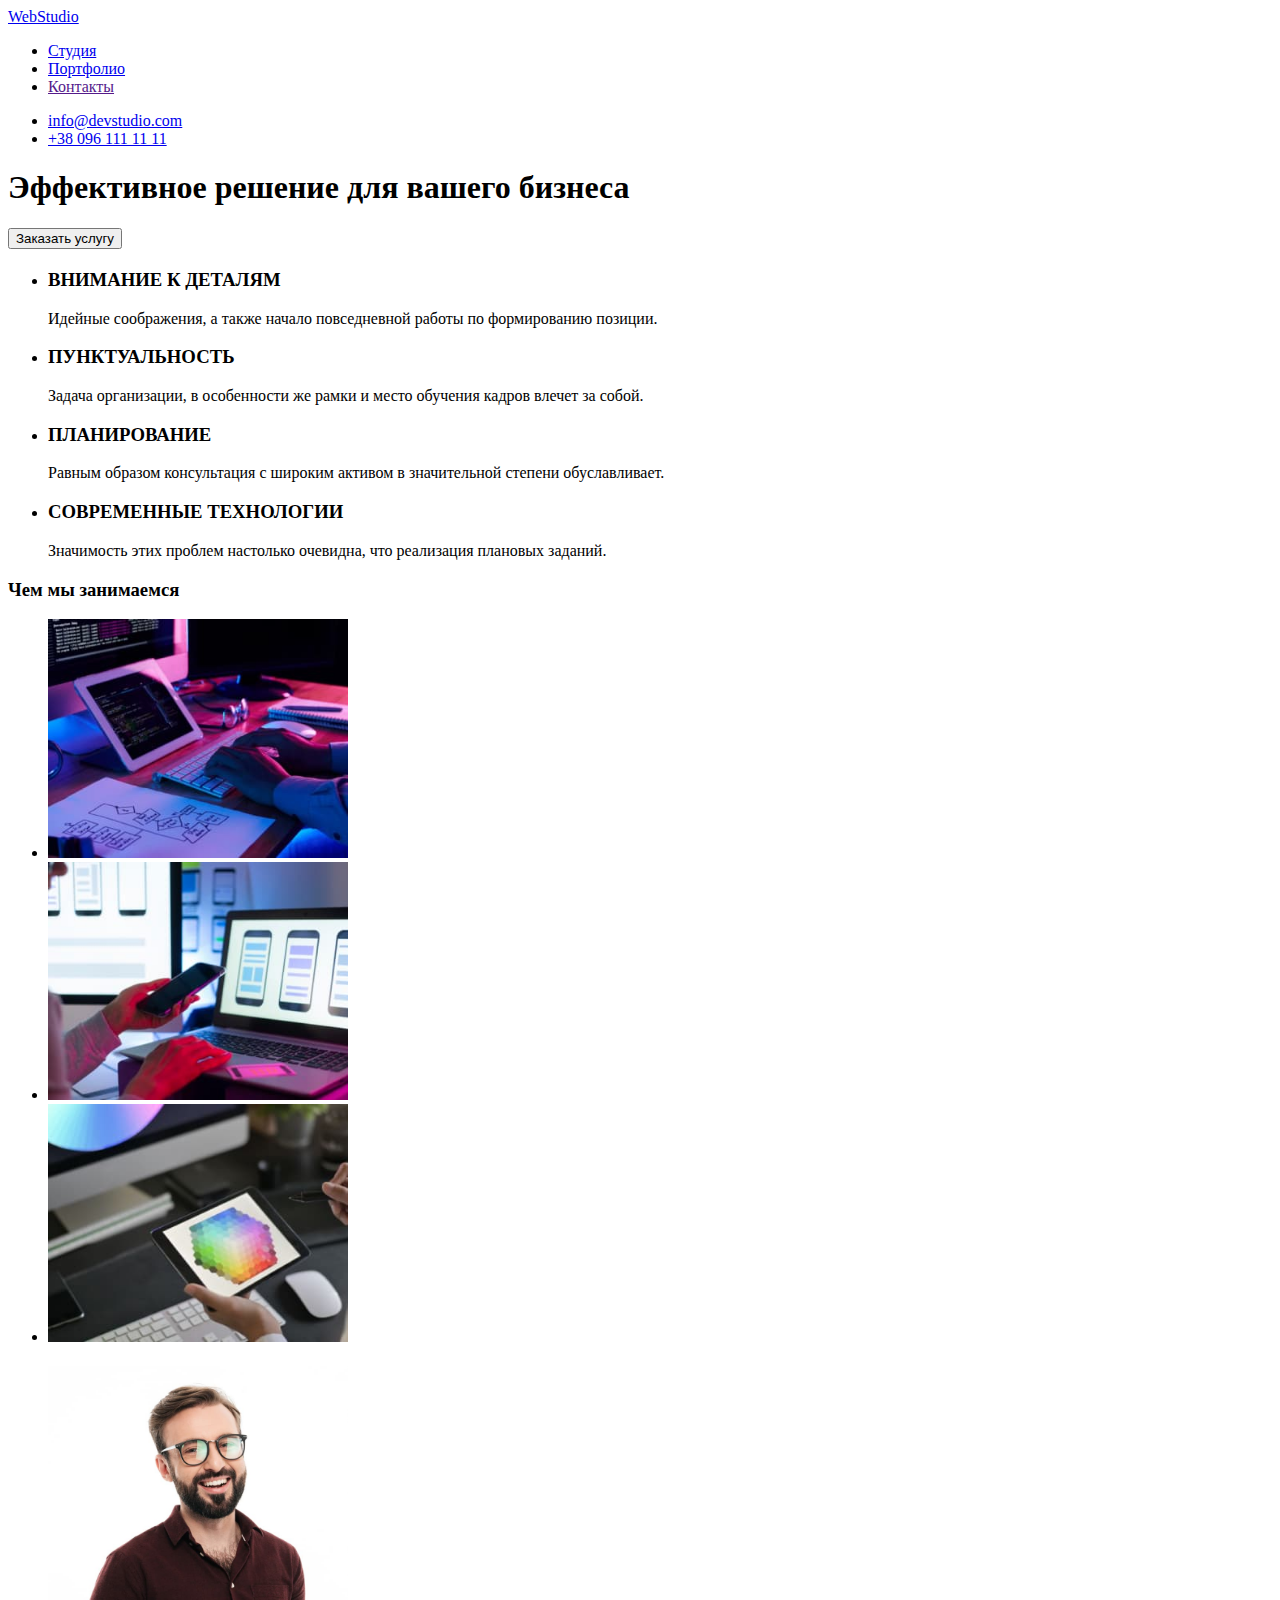
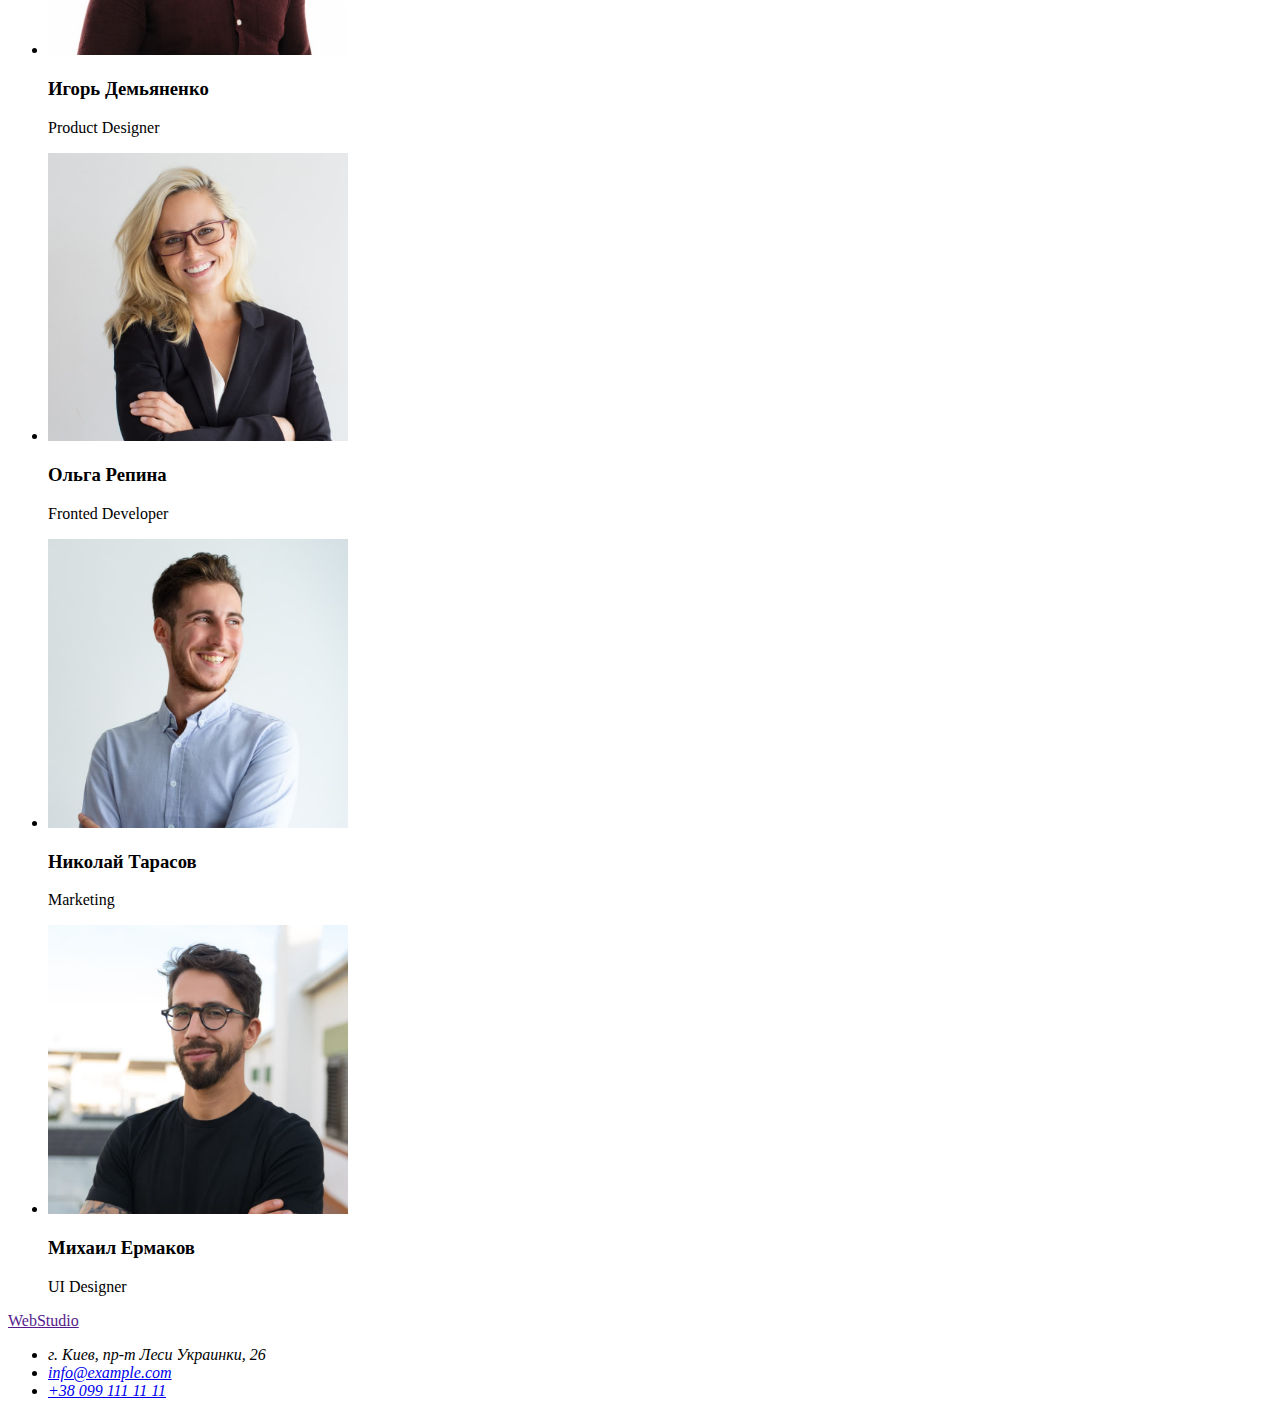
==== index.html @ cc869b02 "скелет портфолио" ====
<!DOCTYPE html>
<html lang="ru">
<head>
    <meta charset="UTF-8">
    <meta http-equiv="X-UA-Compatible" content="IE=edge">
    <meta name="viewport" content="width=device-width, initial-scale=1.0">
    <link rel="preconnect" href="https://fonts.gstatic.com">
    <link href="css/styles.css" type="text/css" rel="stylesheet">
    <link href="https://fonts.googleapis.com/css2?family=Raleway:wght@700&family=Roboto:wght@400;500;700;900&display=swap"
        rel="stylesheet">
    <title>Web Studio</title>
</head>
<body>
    <header>
        <a href="./index.html">WebStudio</a>
        <nav>
        <ul>
            
            <li><a href="/index.html">Студия</a></li>
            <li><a href="./portfolio.html">Портфолио</a></li>
            <li><a href="">Контакты</a></li>
            </ul>
            </nav>
            <ul>
                <li><a href="mailto:info@devstudio.com">info@devstudio.com</a></li>
                <li><a href="tel:+380961111111">+38 096 111 11 11</a></li>
            </ul>
    </header>
    <main>
        
    <section>
        <h1>Эффективное решение для вашего бизнеса</h1>
        <button type="button">Заказать услугу</button>
        
    </section>
   
   
    <section><h2></h2>
        <ul>
  <li><h3>ВНИМАНИЕ К ДЕТАЛЯМ</h3><p>Идейные соображения, а также начало повседневной работы по формированию позиции.</p></li>
     
  <li><h3>ПУНКТУАЛЬНОСТЬ</h3><p>Задача организации, в особенности же рамки и место обучения кадров влечет за собой.</p></li>
    
  <li><h3>ПЛАНИРОВАНИЕ</h3><p>Равным образом консультация с широким активом в значительной степени обуславливает.</p></li>  
  
  <li><h3>СОВРЕМЕННЫЕ ТЕХНОЛОГИИ</h3><p>Значимость этих проблем настолько очевидна, что реализация плановых заданий.</p></li>
  
    </ul>
    </section>
  

    <section>

        <h3>Чем мы занимаемся</h3>
        <ul>
        <li><img src="./images/img(7).jpg" alt="IOS приложения" width="300"/></li>
        <li><img src="./images/img(1)(1).jpg" alt="Android приложения" width="300"/></li>
        <li><img src="./images/img(2)(1).jpg" alt="Windows приложения" width="300"/></li>
        </ul>
    </section>
    <section><h2></h2>
        <ul>
       <li><img src="./images/img(3)(1).jpg" alt="Product Designer" width="300" /><h3>Игорь Демьяненко</h3><p>Product Designer</p></li>
       
       <li><img src="./images/img(4)(1).jpg" alt="Fronted Developer" width="300" /><h3>Ольга Репина</h3><p>Fronted Developer</p></li>
    
       <li><img src="./images/img(5)(1).jpg" alt="Marketing" width="300"/><h3>Николай Тарасов</h3><p>Marketing</p></li>
       
       <li><img src="./images/img(6)(1).jpg" alt="UI Designer" width="300"/><h3>Михаил Ермаков</h3><p>UI Designer</p></li>
       
       
    </ul>
    </section>

    </main>
    <footer>

    
    <a href="">WebStudio</a>
    <address>
        <ul>
        
        <li>г. Киев, пр-т Леси Украинки, 26</li>
        <li><a href="mailto:info@example.com">info@example.com</a></li>
        <li><a href="tel:+380991111111">+38 099 111 11 11</a></li>
        </ul>

        
    </address>
    </footer>



</body>
</html>
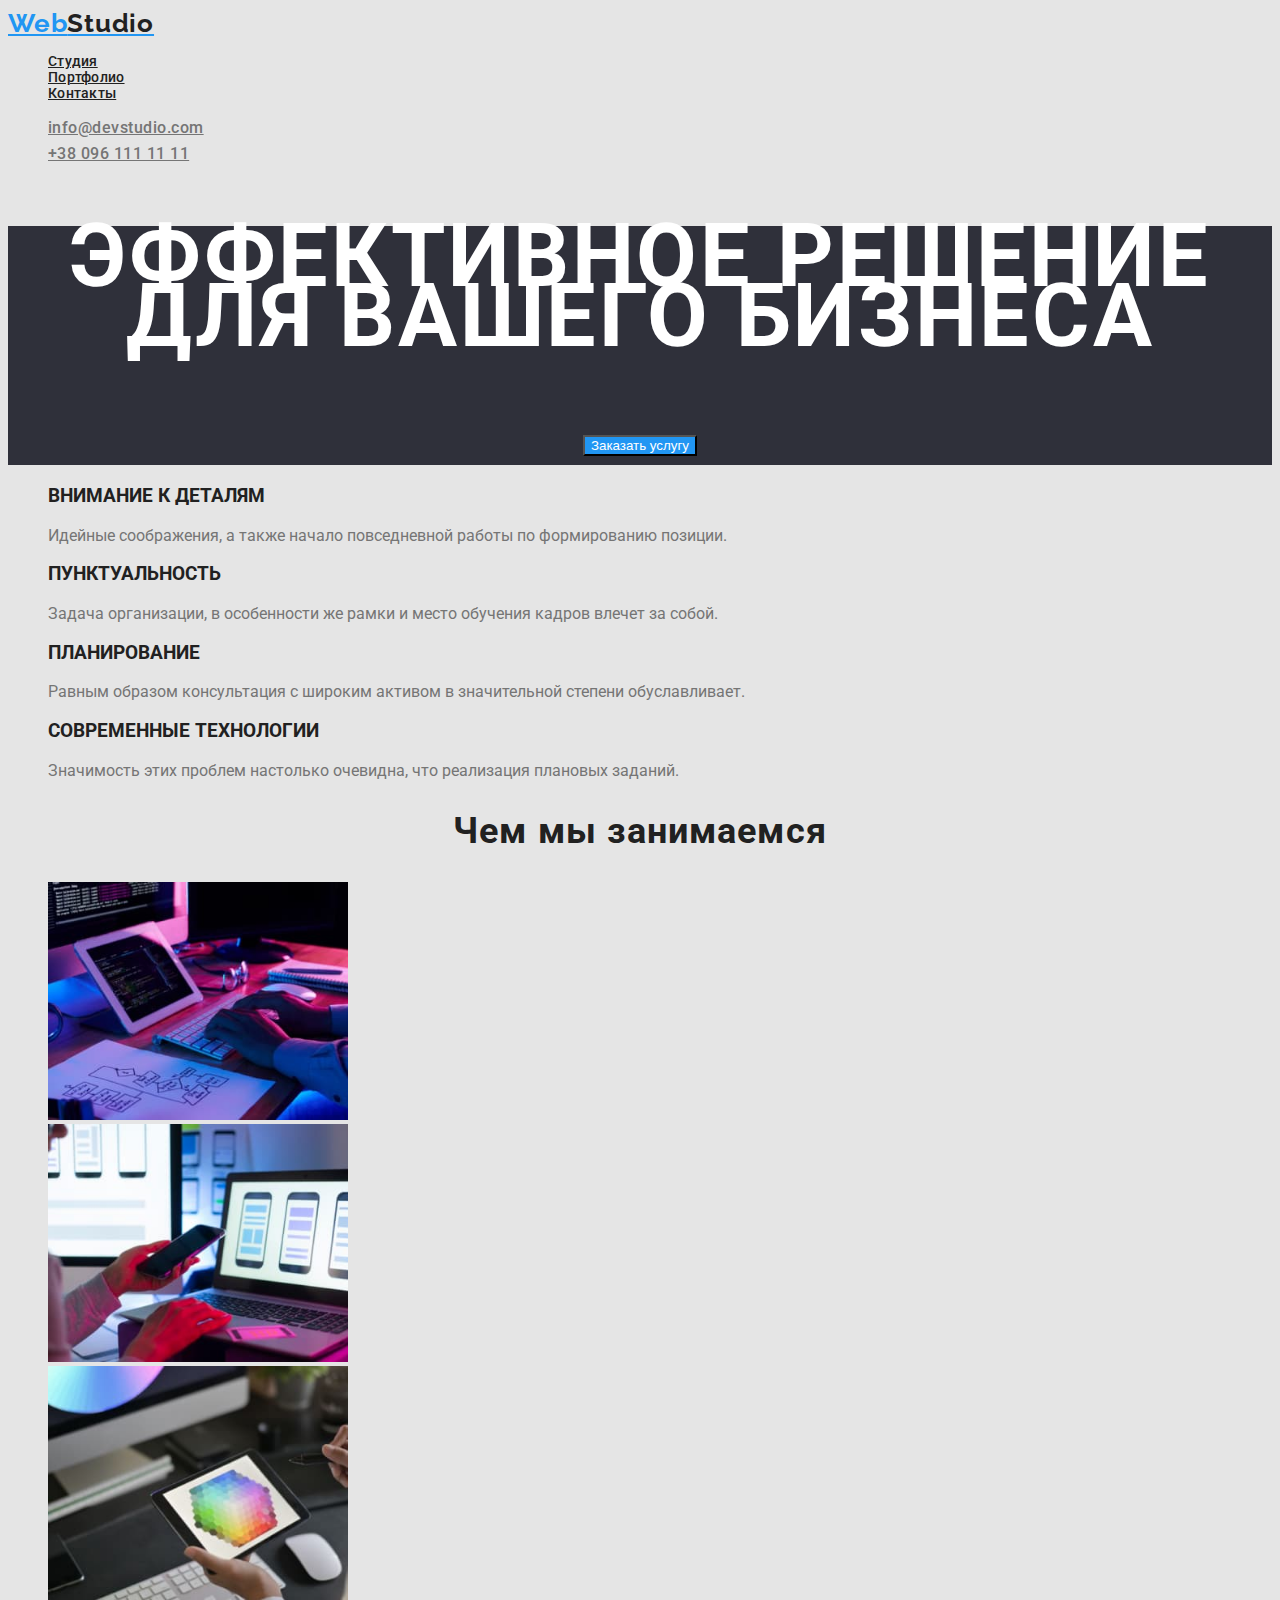
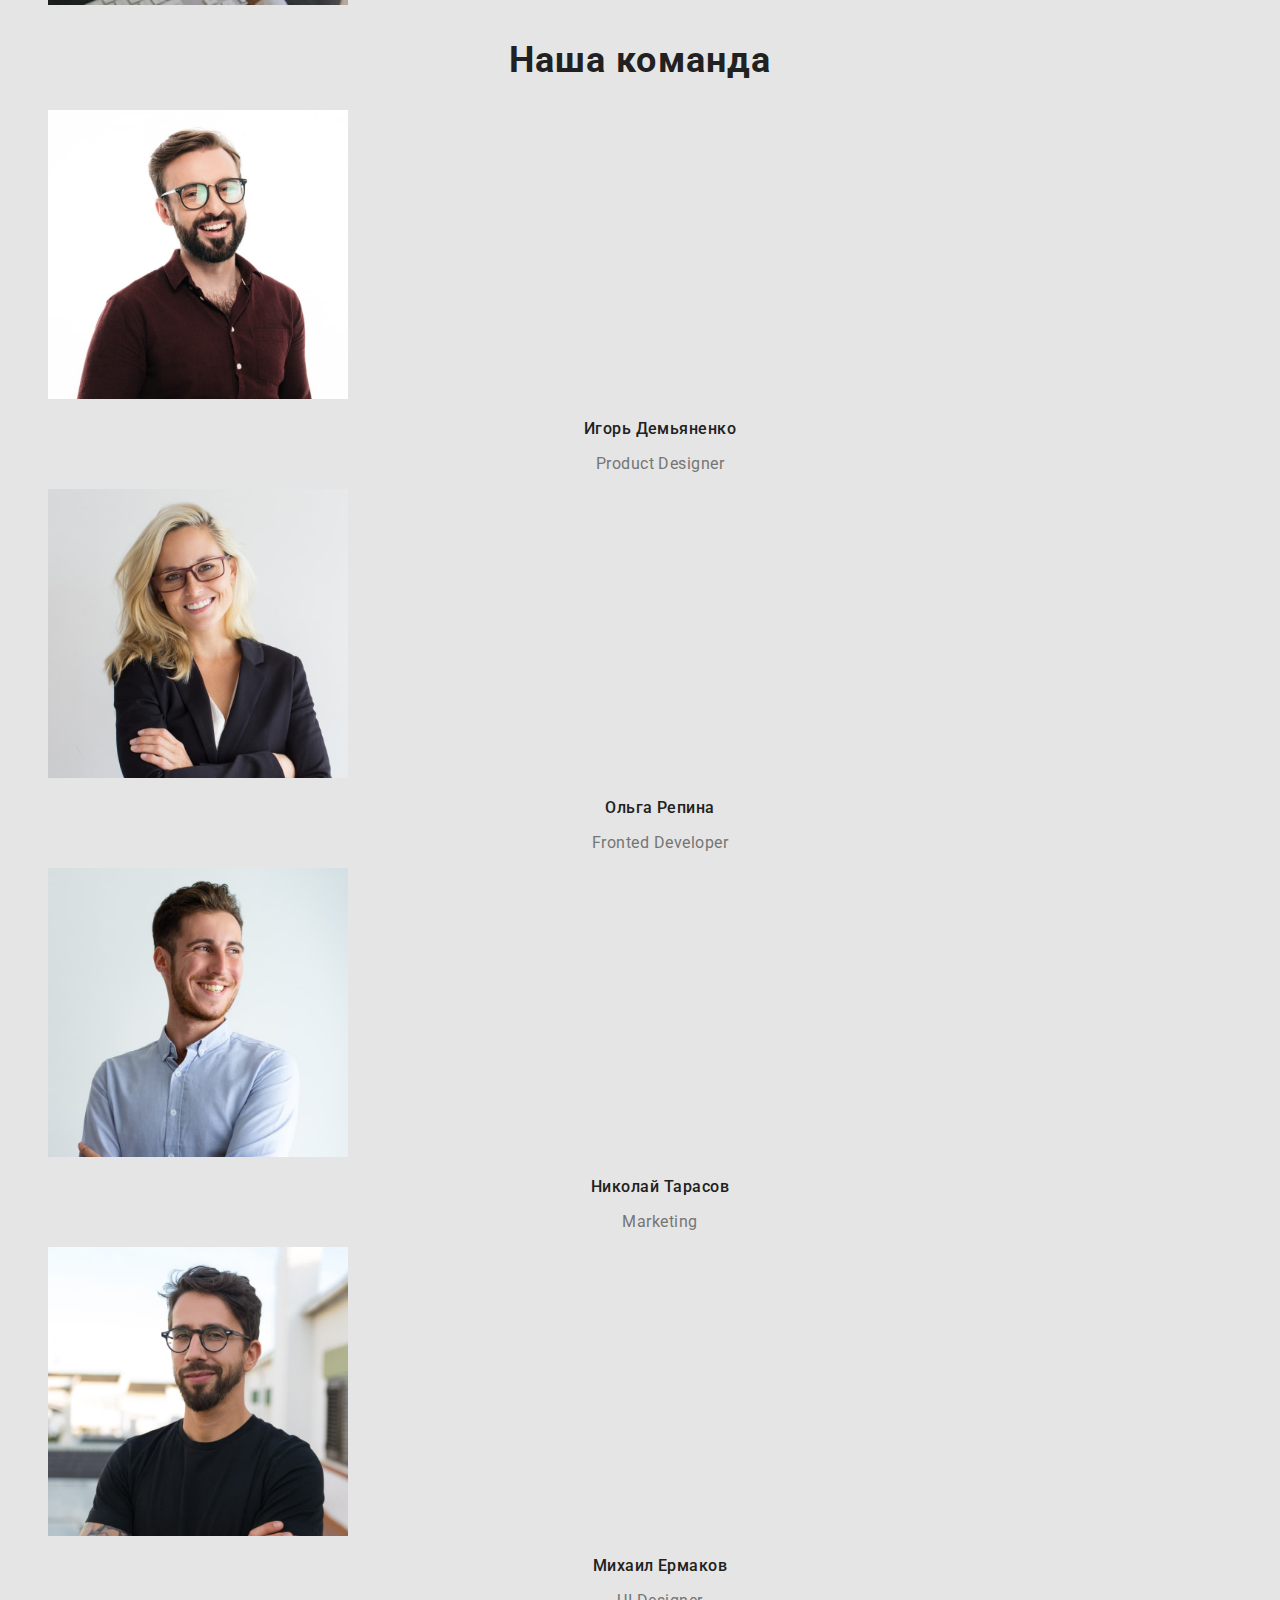
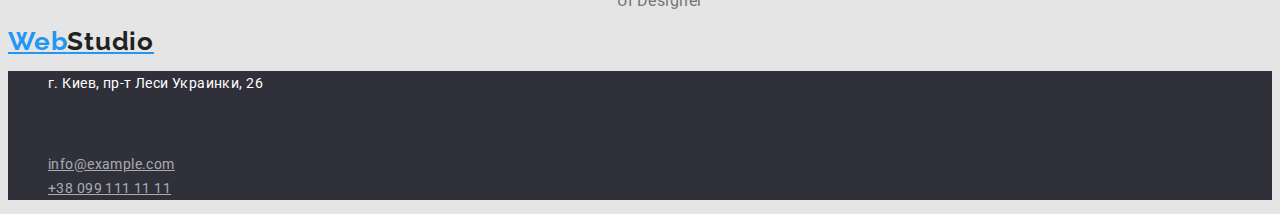
==== commit b232d2a8: "Оформление css" ====
--- a/index.html
+++ b/index.html
@@ -4,39 +4,40 @@
     <meta charset="UTF-8">
     <meta http-equiv="X-UA-Compatible" content="IE=edge">
     <meta name="viewport" content="width=device-width, initial-scale=1.0">
+    
+    <title>Web Studio</title>
     <link rel="preconnect" href="https://fonts.gstatic.com">
     <link href="css/styles.css" type="text/css" rel="stylesheet">
     <link href="https://fonts.googleapis.com/css2?family=Raleway:wght@700&family=Roboto:wght@400;500;700;900&display=swap"
         rel="stylesheet">
-    <title>Web Studio</title>
 </head>
 <body>
-    <header>
-        <a href="./index.html">WebStudio</a>
+    <header class="page-header">
+        <a class="logo" href="./index.html">Web<span class="studio-black">Studio</span></a>
         <nav>
-        <ul>
+        <ul class="site-nav list">
             
-            <li><a href="/index.html">Студия</a></li>
-            <li><a href="./portfolio.html">Портфолио</a></li>
-            <li><a href="">Контакты</a></li>
+            <li><a class="link" href="/index.html">Студия</a></li>
+            <li><a class="link" href="./portfolio.html">Портфолио</a></li>
+            <li><a class="link" href="">Контакты</a></li>
             </ul>
             </nav>
-            <ul>
-                <li><a href="mailto:info@devstudio.com">info@devstudio.com</a></li>
-                <li><a href="tel:+380961111111">+38 096 111 11 11</a></li>
+            <ul class="auth-nav list">
+                <li><a class="link" href="mailto:info@devstudio.com">info@devstudio.com</a></li>
+                <li><a class="link" href="tel:+380961111111">+38 096 111 11 11</a></li>
             </ul>
     </header>
     <main>
         
-    <section>
-        <h1>Эффективное решение для вашего бизнеса</h1>
-        <button type="button">Заказать услугу</button>
+    <section class="page-hero">
+        <h1 class="hero-title">Эффективное решение для вашего бизнеса</h1>
+        <button  class="style-button" type="button">Заказать услугу</button>
         
     </section>
    
    
-    <section><h2></h2>
-        <ul>
+    <section class="section"><h2></h2>
+        <ul class="feautures-list list">
   <li><h3>ВНИМАНИЕ К ДЕТАЛЯМ</h3><p>Идейные соображения, а также начало повседневной работы по формированию позиции.</p></li>
      
   <li><h3>ПУНКТУАЛЬНОСТЬ</h3><p>Задача организации, в особенности же рамки и место обучения кадров влечет за собой.</p></li>
@@ -49,24 +50,24 @@
     </section>
   
 
-    <section>
+    <section class="section">
 
-        <h3>Чем мы занимаемся</h3>
-        <ul>
+        <h2 class="doing-work">Чем мы занимаемся</h2>
+        <ul class="works list">
         <li><img src="./images/img(7).jpg" alt="IOS приложения" width="300"/></li>
         <li><img src="./images/img(1)(1).jpg" alt="Android приложения" width="300"/></li>
         <li><img src="./images/img(2)(1).jpg" alt="Windows приложения" width="300"/></li>
         </ul>
     </section>
-    <section><h2></h2>
-        <ul>
-       <li><img src="./images/img(3)(1).jpg" alt="Product Designer" width="300" /><h3>Игорь Демьяненко</h3><p>Product Designer</p></li>
+    <section class="section"><h2 class="doing-work">Наша команда</h2>
+        <ul class="features list">
+       <li><img src="./images/img(3)(1).jpg" alt="Product Designer" width="300" /><h3 class="works-names">Игорь Демьяненко</h3><p>Product Designer</p></li>
        
-       <li><img src="./images/img(4)(1).jpg" alt="Fronted Developer" width="300" /><h3>Ольга Репина</h3><p>Fronted Developer</p></li>
+       <li><img src="./images/img(4)(1).jpg" alt="Fronted Developer" width="300" /><h3 class="works-names">Ольга Репина</h3><p>Fronted Developer</p></li>
     
-       <li><img src="./images/img(5)(1).jpg" alt="Marketing" width="300"/><h3>Николай Тарасов</h3><p>Marketing</p></li>
+       <li><img src="./images/img(5)(1).jpg" alt="Marketing" width="300"/><h3 class="works-names">Николай Тарасов</h3><p>Marketing</p></li>
        
-       <li><img src="./images/img(6)(1).jpg" alt="UI Designer" width="300"/><h3>Михаил Ермаков</h3><p>UI Designer</p></li>
+       <li><img src="./images/img(6)(1).jpg" alt="UI Designer" width="300"/><h3 class="works-names">Михаил Ермаков</h3><p>UI Designer</p></li>
        
        
     </ul>
@@ -76,13 +77,13 @@
     <footer>
 
     
-    <a href="">WebStudio</a>
-    <address>
-        <ul>
+    <a href="./index.html" class="logo">Web<span class="studio-black">Studio</span></a>
+    <address class="address">
+        <ul class="footer-list list">
         
-        <li>г. Киев, пр-т Леси Украинки, 26</li>
-        <li><a href="mailto:info@example.com">info@example.com</a></li>
-        <li><a href="tel:+380991111111">+38 099 111 11 11</a></li>
+        <li class="street-house">г. Киев, пр-т Леси Украинки, 26</li>
+        <li ><a class="email-address" href="mailto:info@example.com">info@example.com</a></li>
+        <li ><a class="tel-address" href="tel:+380991111111">+38 099 111 11 11</a></li>
         </ul>
 
         
--- a/css/styles.css
+++ b/css/styles.css
@@ -0,0 +1,252 @@
+:root {
+  --primery-color:#212121;
+  --title-color:#757575;
+  --accent-color:#2196F3;
+}
+body {
+  font-family: -apple-system, BlinkMacSystemFont, "Segoe UI", Roboto, Oxygen,
+    Ubuntu, Cantarell, "Open Sans", "Helvetica Neue", sans-serif;
+  color: var(--primery-color);
+  background: #e5e5e5;
+  /* вторчный цвет, доп. текст  #757575*/
+}
+.list {
+  list-style: none;
+}
+/* top header */
+
+.logo {
+
+font-family: Raleway;
+font-style: normal;
+font-weight: bold;
+font-size: 26px;
+line-height: 31px;
+
+letter-spacing: 0.03em;
+color: var(--accent-color); 
+}
+.studio-black {
+  color:var(--primery-color);
+}
+/* front header */
+.page-header {
+  font-family: Roboto;
+font-style: normal;
+font-weight: 500;
+font-size: 14px;
+line-height: 16px;
+letter-spacing: 0.02em;
+  }
+
+.page-hero {
+    background: #2f303a;
+    color: #ffffff;
+    font-family: Roboto;
+    font-style: normal;
+    font-weight: 900;
+    font-size: 44px;
+    line-height: 60px;
+    text-align: center;
+    letter-spacing: 0.06em;
+    text-transform: uppercase;
+  }
+  .page-hero.syle-button {
+    font-family: Roboto;
+font-style: normal;
+font-weight: bold;
+font-size: 16px;
+line-height: 30px;
+
+/* identical to box height, or 187% */
+display: flex;
+align-items: center;
+text-align: center;
+letter-spacing: 0.06em;
+  }
+/* body */
+/* optimization details work */
+.feautures-list > h3 {
+  font-family: Roboto;
+font-style: normal;
+font-weight: bold;
+font-size: 14px;
+line-height: 16px;
+letter-spacing: 0.03em;
+text-transform: uppercase;
+}
+
+.features-list p {
+  color: var(--title-color);
+  font-family: Roboto;
+font-style: normal;
+font-weight: normal;
+font-size: 14px;
+line-height: 24px;
+letter-spacing: 0.03em;
+}
+
+.doing-work {
+  font-family: Roboto;
+font-style: normal;
+font-weight: bold;
+font-size: 36px;
+line-height: 42px;
+text-align: center;
+letter-spacing: 0.03em;
+}
+.works-names {
+  font-family: Roboto;
+font-style: normal;
+font-weight: 500;
+font-size: 16px;
+line-height: 19px;
+text-align: center;
+letter-spacing: 0.03em
+}
+.features p {
+font-family: Roboto;
+font-style: normal;
+font-weight: normal;
+font-size: 16px;
+line-height: 19px;
+text-align: center;
+letter-spacing: 0.03em;
+color: #757575;
+}
+  
+
+   .site-nav .link {
+      font-family: Roboto;
+font-style: normal;
+font-weight: 500;
+font-size: 14px;
+line-height: 16px;
+letter-spacing: 0.02em;
+color: var(--primery-color);
+} 
+
+.site-nav .link:hover,
+.site-nav .link:focus,
+.auth-nav .link:hover,
+.auth-nav .link:focus {
+   color:var(--accent-color);
+}
+.auth-nav .link {
+  color: var(--title-color);
+}.feautures-list p {
+  color: var(--title-color);
+}
+}
+  
+
+  /* colors section */
+  .section {
+    color: var(--primery-color);
+  }
+  .section-button.link {
+    color: var(--primery-color);
+  }
+  .section-button.link:hover,
+  .section-button.link:focus {
+    color: var(--accent-color);
+  }
+.section-button button:active {
+  color: white;
+}
+.section-button p {
+  color:var(--title-color);
+}
+/* footer */
+.address {
+  background: #2F303A;
+ font-family: Roboto;
+font-style: normal;
+font-weight: normal;
+font-size: 14px;
+line-height: 24px;
+letter-spacing: 0.03em;
+
+}
+ 
+.email-address {
+ font-family: Roboto;
+font-style: normal;
+font-weight: normal;
+font-size: 14px;
+line-height: 24px;
+letter-spacing: 0.03em;
+color: rgba(255, 255, 255, 0.6);
+}
+
+.tel-address {
+font-family: Roboto;
+font-style: normal;
+font-weight: normal;
+font-size: 14px;
+line-height: 24px;
+letter-spacing: 0.03em;
+color: rgba(255, 255, 255, 0.6);
+}
+
+
+
+.street-house {
+   width: 231px;
+  height: 81px;
+  left: 215px;
+  top: 1739px;
+  color:#ffffff;
+}
+
+/* button */
+ section > button {
+    cursor: pointer;
+  }
+  .style-button {
+    color: white;
+    background: var(--accent-color);
+  }
+
+/* sectioin porfolio */
+
+.section-button{
+  font-family: Roboto;
+font-style: normal;
+font-weight: 500;
+font-size: 16px;
+line-height: 26px;
+text-align: center;
+letter-spacing: 0.03em;
+
+color: #212121;
+}
+ .link {
+  font-family: Roboto;
+font-style: normal;
+font-weight: 500;
+font-size: 16px;
+line-height: 26px;
+text-align: center;
+letter-spacing: 0.03em;
+}
+
+.project-works h3 {
+  font-family: Roboto;
+font-style: normal;
+font-weight: bold;
+font-size: 18px;
+line-height: 36px;
+letter-spacing: 0.06em;
+}
+ 
+.project-works p {
+  font-family: Roboto;
+font-style: normal;
+font-weight: normal;
+font-size: 16px;
+line-height: 30px;
+letter-spacing: 0.03em;
+}
+
+ 
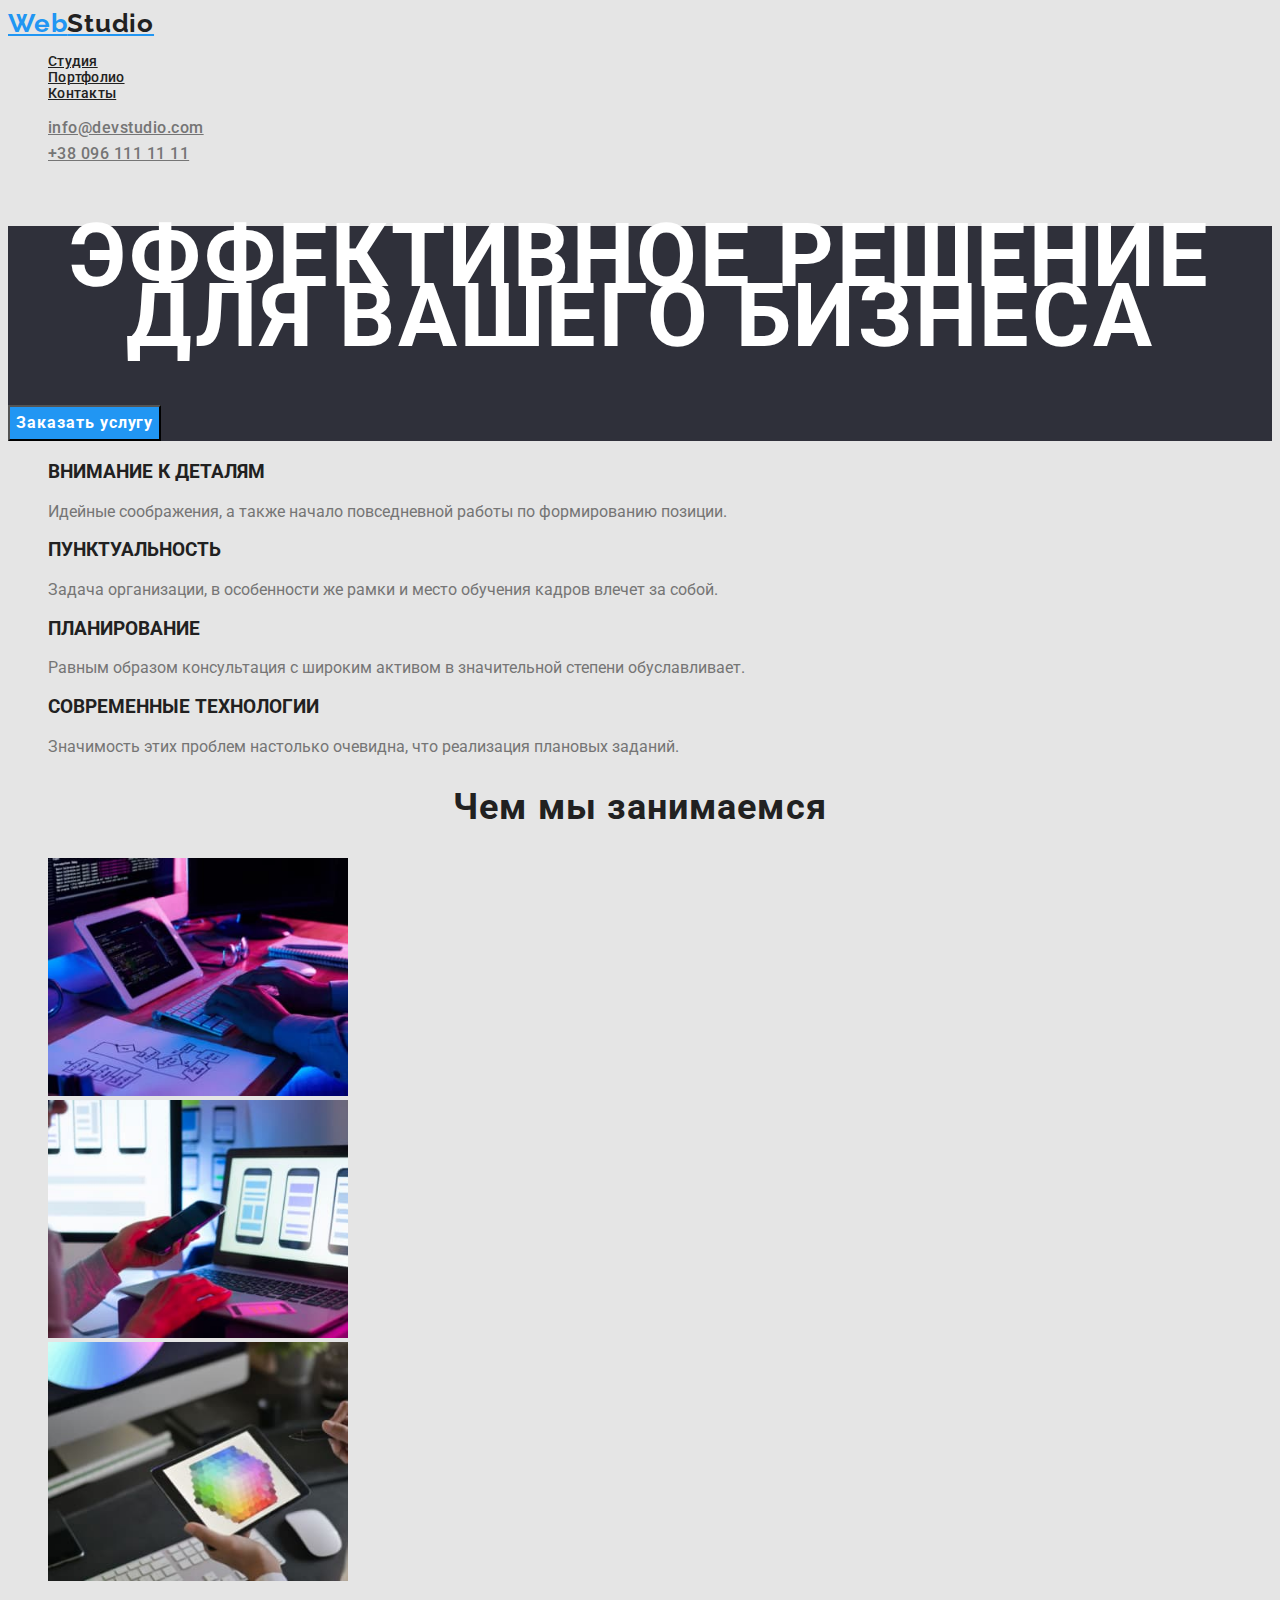
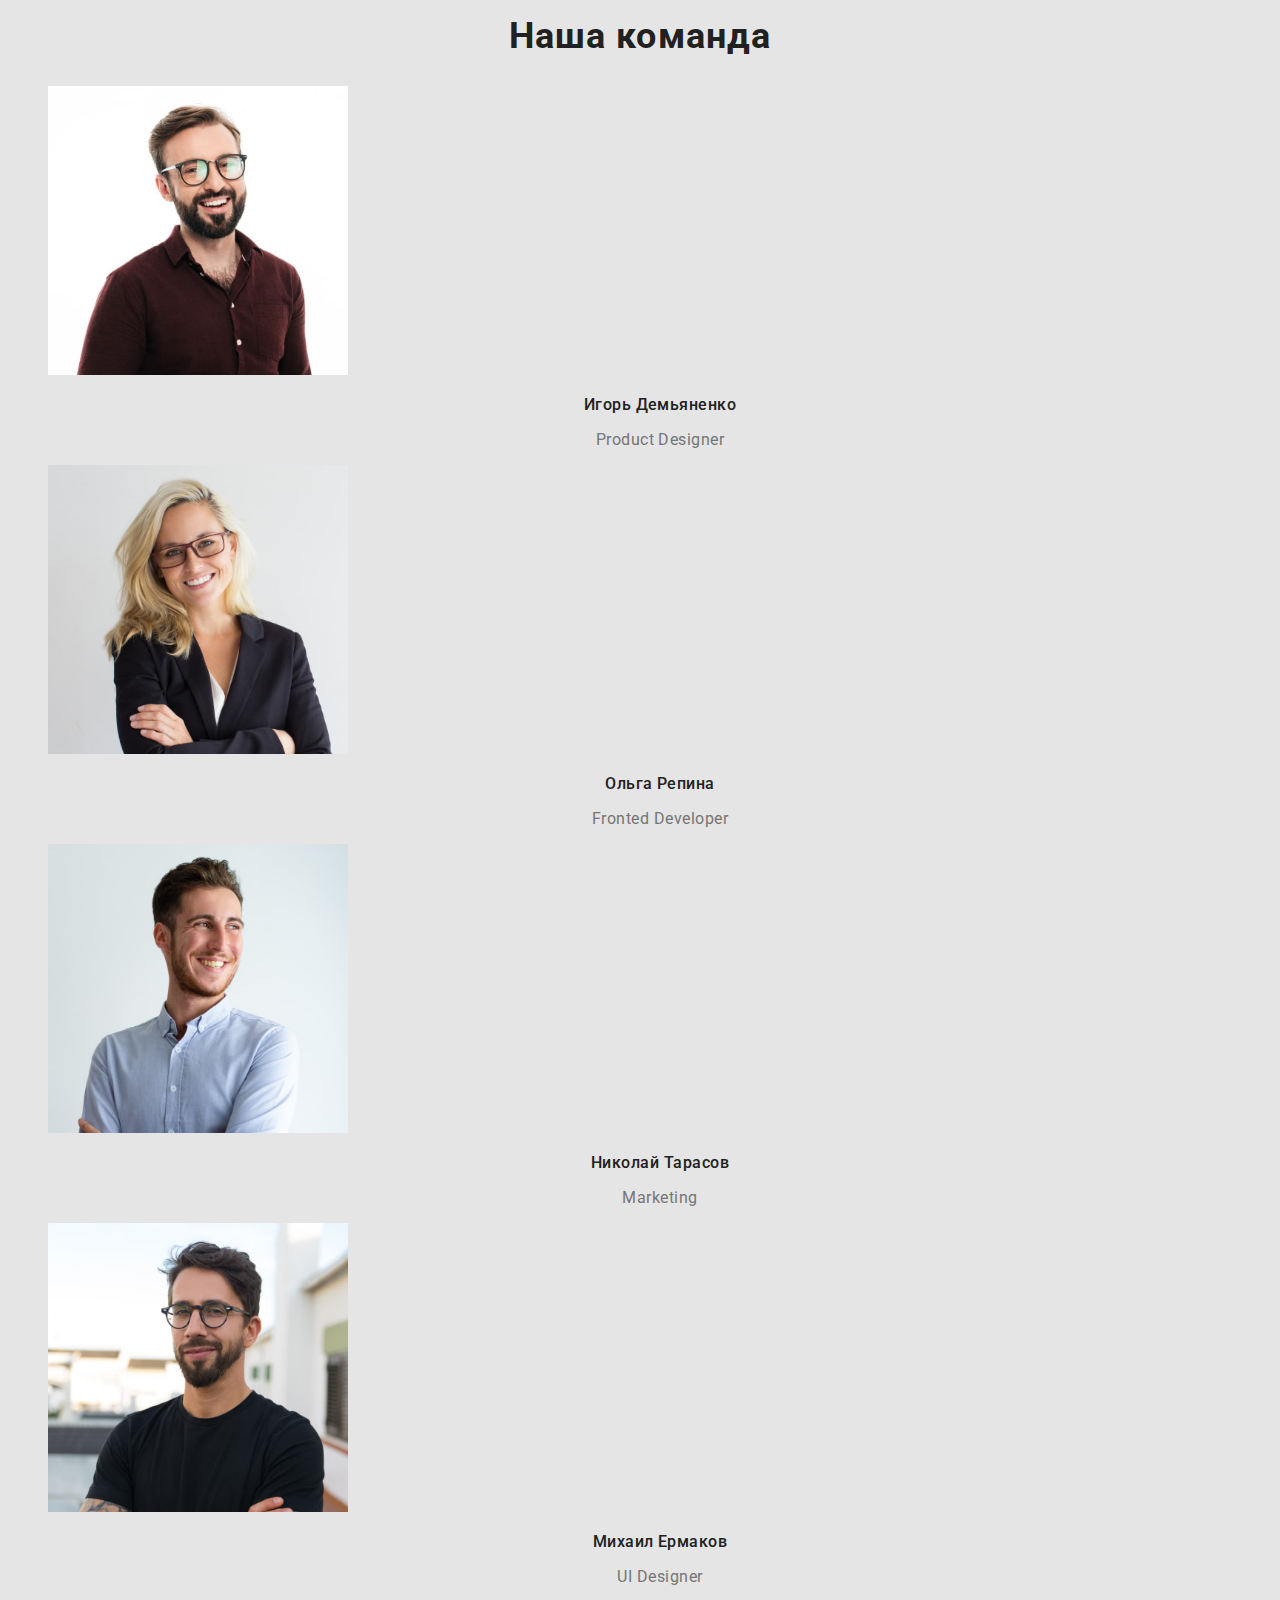
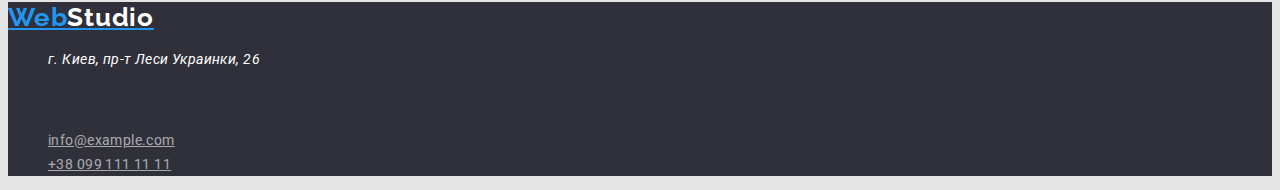
==== commit b5690613: "added conteiner" ====
--- a/index.html
+++ b/index.html
@@ -13,6 +13,7 @@
 </head>
 <body>
     <header class="page-header">
+        <div class="container">
         <a class="logo" href="./index.html">Web<span class="studio-black">Studio</span></a>
         <nav>
         <ul class="site-nav list">
@@ -26,10 +27,12 @@
                 <li><a class="link" href="mailto:info@devstudio.com">info@devstudio.com</a></li>
                 <li><a class="link" href="tel:+380961111111">+38 096 111 11 11</a></li>
             </ul>
+            </div>
     </header>
     <main>
         
     <section class="page-hero">
+        
         <h1 class="hero-title">Эффективное решение для вашего бизнеса</h1>
         <button  class="style-button" type="button">Заказать услугу</button>
         
@@ -37,6 +40,7 @@
    
    
     <section class="section"><h2></h2>
+        <div class="container">
         <ul class="feautures-list list">
   <li><h3>ВНИМАНИЕ К ДЕТАЛЯМ</h3><p>Идейные соображения, а также начало повседневной работы по формированию позиции.</p></li>
      
@@ -47,10 +51,12 @@
   <li><h3>СОВРЕМЕННЫЕ ТЕХНОЛОГИИ</h3><p>Значимость этих проблем настолько очевидна, что реализация плановых заданий.</p></li>
   
     </ul>
+    </div>
     </section>
   
 
     <section class="section">
+        <div class="container">  
 
         <h2 class="doing-work">Чем мы занимаемся</h2>
         <ul class="works list">
@@ -58,8 +64,10 @@
         <li><img src="./images/img(1)(1).jpg" alt="Android приложения" width="300"/></li>
         <li><img src="./images/img(2)(1).jpg" alt="Windows приложения" width="300"/></li>
         </ul>
+        </div>
     </section>
     <section class="section"><h2 class="doing-work">Наша команда</h2>
+        <div class="container">
         <ul class="features list">
        <li><img src="./images/img(3)(1).jpg" alt="Product Designer" width="300" /><h3 class="works-names">Игорь Демьяненко</h3><p>Product Designer</p></li>
        
@@ -71,14 +79,16 @@
        
        
     </ul>
+    </div>
     </section>
 
     </main>
-    <footer>
+    <footer  class="address">
+    <div class="container">
 
     
-    <a href="./index.html" class="logo">Web<span class="studio-black">Studio</span></a>
-    <address class="address">
+    <a href="./index.html" class="logo">Web<span class="studio-white">Studio</span></a>
+    <address>
         <ul class="footer-list list">
         
         <li class="street-house">г. Киев, пр-т Леси Украинки, 26</li>
@@ -88,6 +98,7 @@
 
         
     </address>
+    </div>
     </footer>
 
 
--- a/css/styles.css
+++ b/css/styles.css
@@ -51,19 +51,20 @@
     letter-spacing: 0.06em;
     text-transform: uppercase;
   }
-  .page-hero.syle-button {
-    font-family: Roboto;
+  .page-hero button {
+font-family: Roboto;
 font-style: normal;
 font-weight: bold;
 font-size: 16px;
 line-height: 30px;
-
-/* identical to box height, or 187% */
 display: flex;
 align-items: center;
 text-align: center;
 letter-spacing: 0.06em;
-  }
+
+
+}
+
 /* body */
 /* optimization details work */
 .feautures-list > h3 {
@@ -112,7 +113,7 @@
 line-height: 19px;
 text-align: center;
 letter-spacing: 0.03em;
-color: #757575;
+color: var(--title-color);
 }
   
 
@@ -218,8 +219,7 @@
 line-height: 26px;
 text-align: center;
 letter-spacing: 0.03em;
-
-color: #212121;
+color: var(--primery-color);
 }
  .link {
   font-family: Roboto;
@@ -248,5 +248,7 @@
 line-height: 30px;
 letter-spacing: 0.03em;
 }
-
- 
+/* logo white */
+.studio-white {color:white;}
+
+  
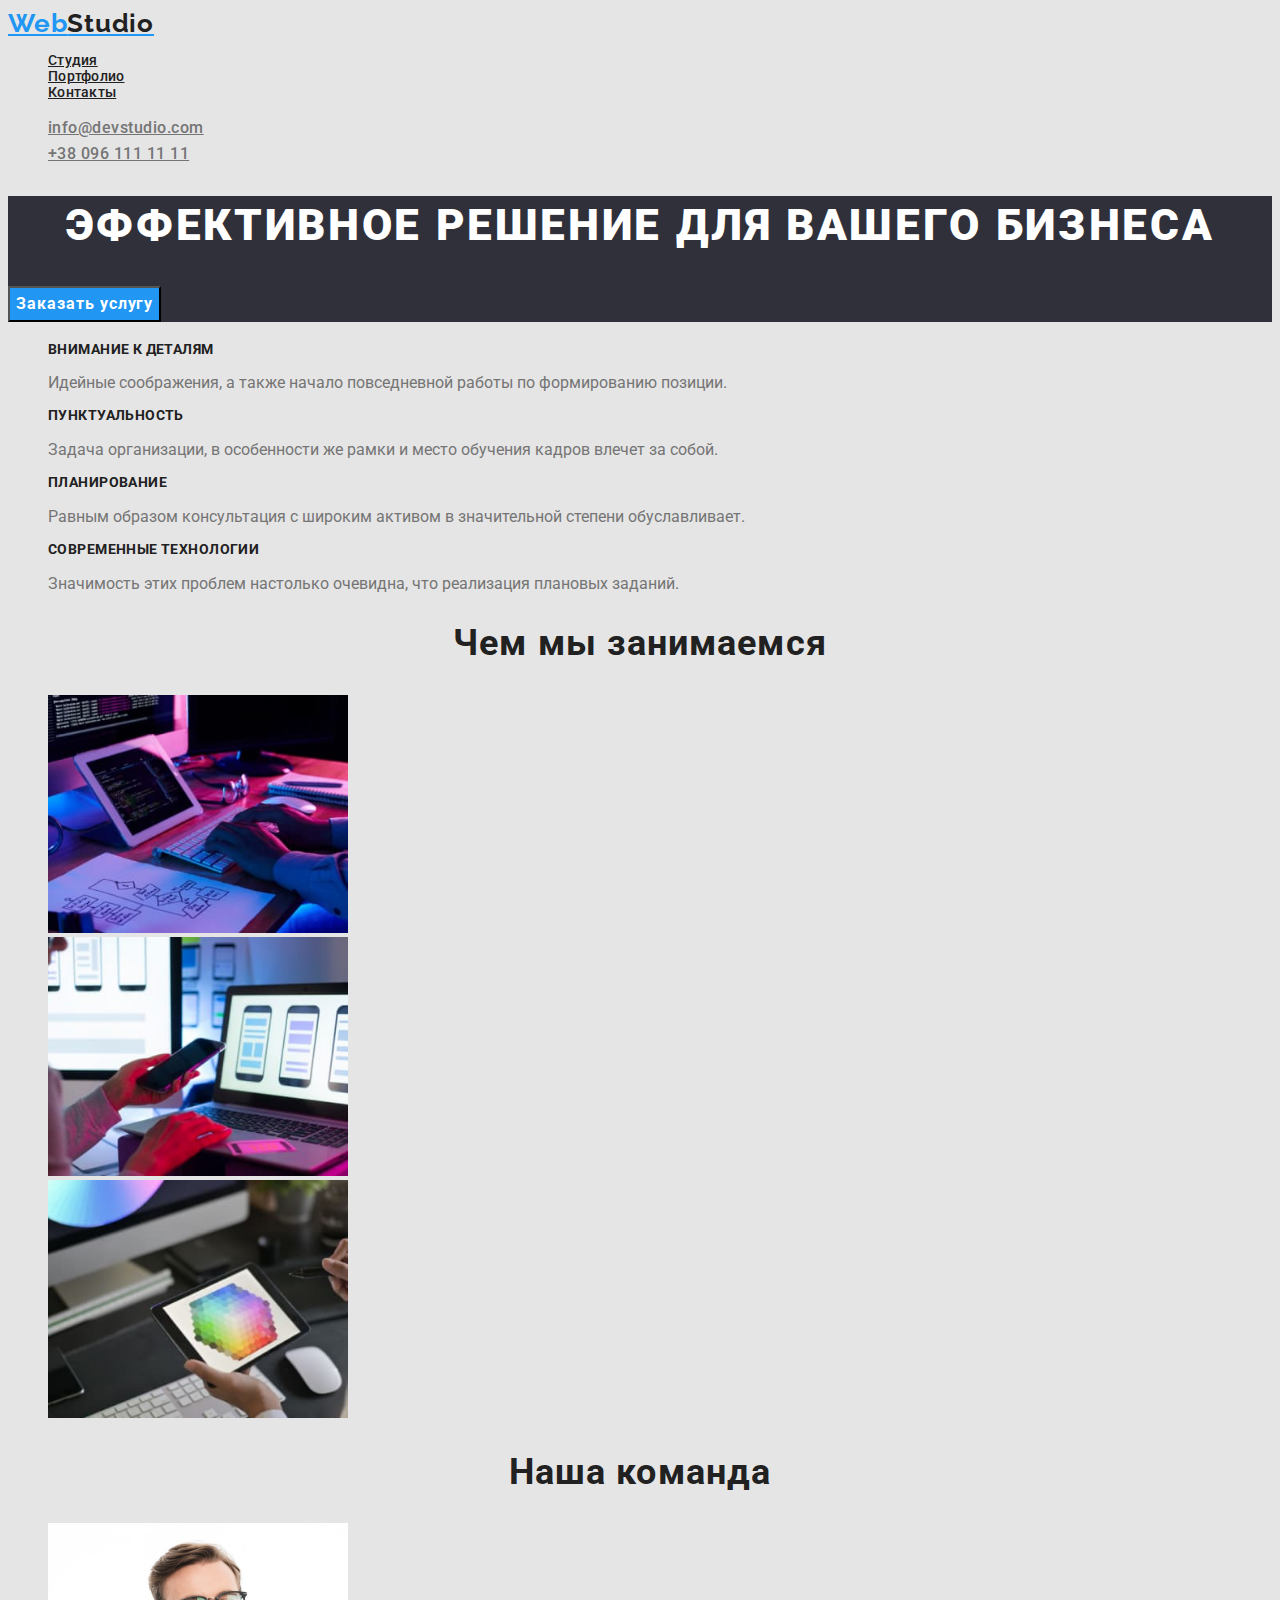
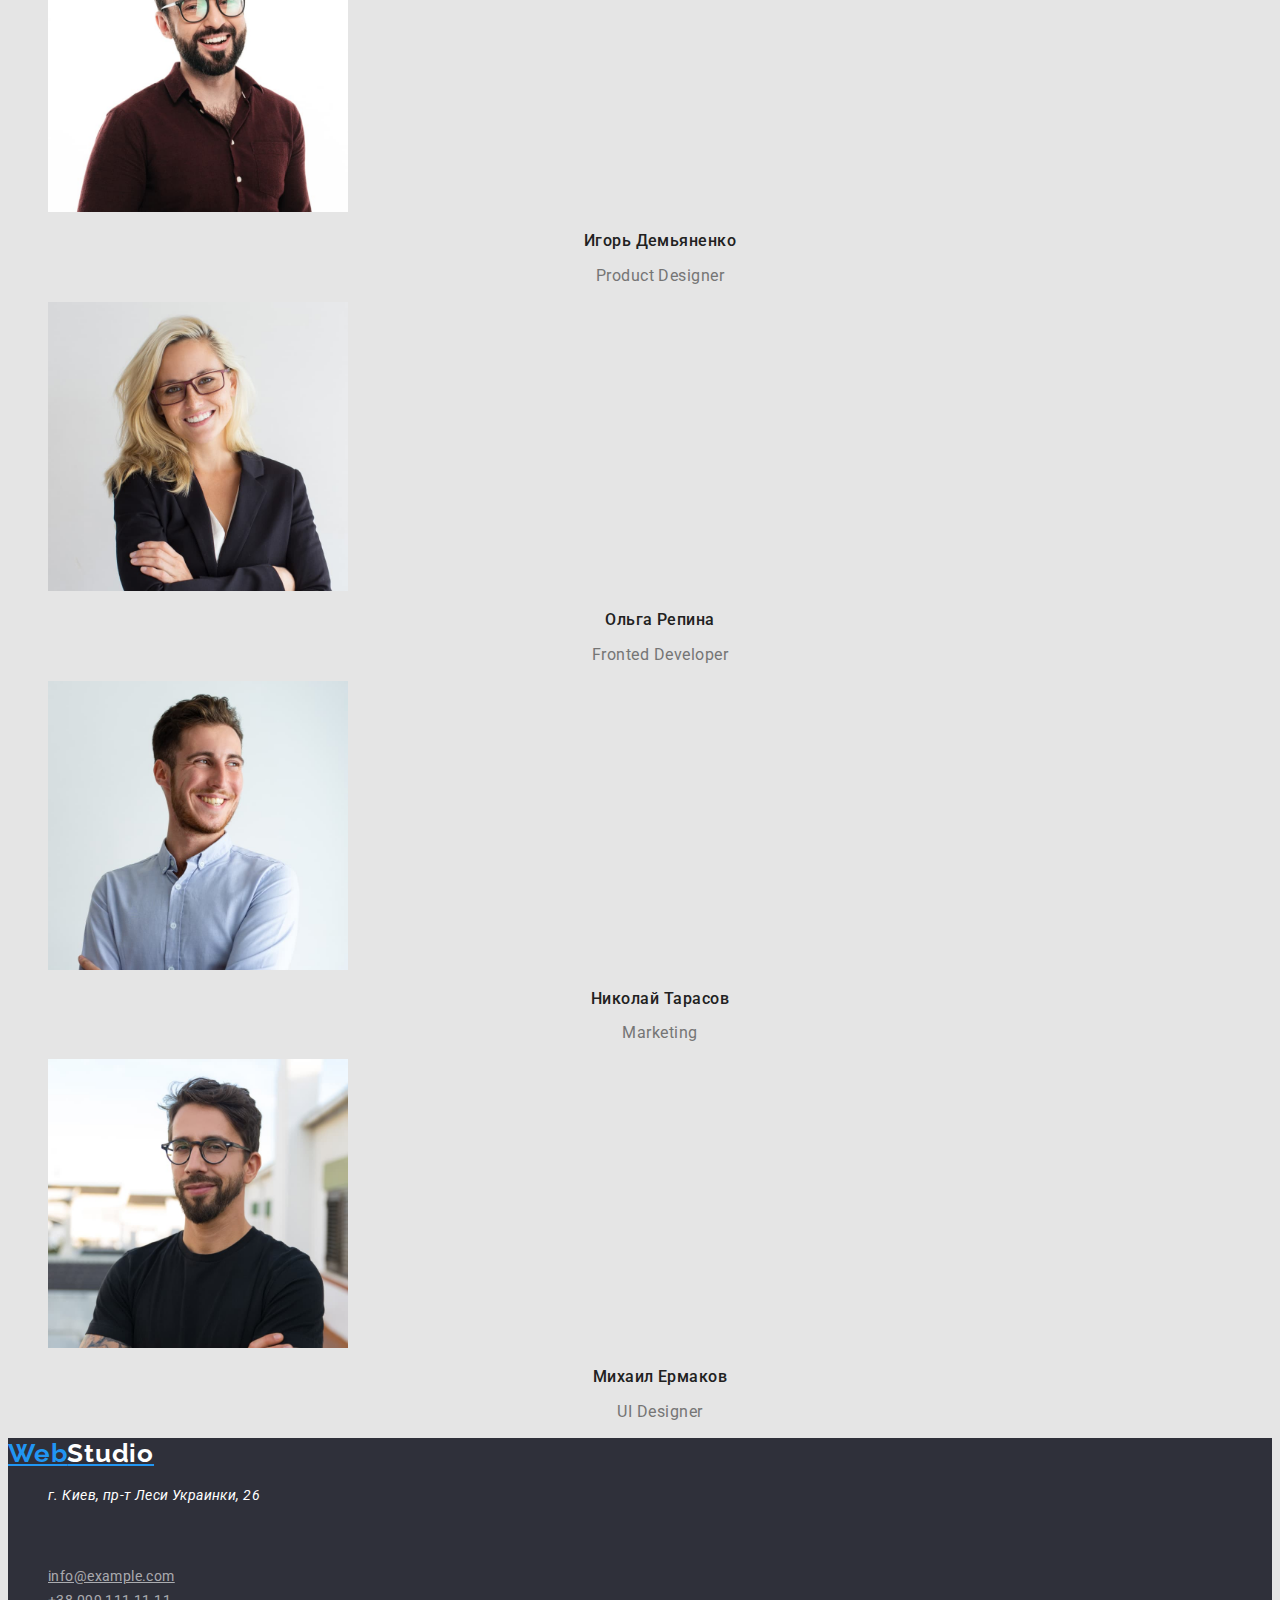
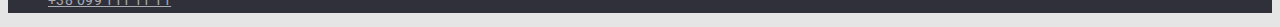
==== commit f24b6e7e: "множитель вместо пиксель" ====
--- a/index.html
+++ b/index.html
@@ -42,13 +42,13 @@
     <section class="section"><h2></h2>
         <div class="container">
         <ul class="feautures-list list">
-  <li><h3>ВНИМАНИЕ К ДЕТАЛЯМ</h3><p>Идейные соображения, а также начало повседневной работы по формированию позиции.</p></li>
+  <li><h3 class="feature-title">ВНИМАНИЕ К ДЕТАЛЯМ</h3><p>Идейные соображения, а также начало повседневной работы по формированию позиции.</p></li>
      
-  <li><h3>ПУНКТУАЛЬНОСТЬ</h3><p>Задача организации, в особенности же рамки и место обучения кадров влечет за собой.</p></li>
+  <li><h3 class="feature-title">ПУНКТУАЛЬНОСТЬ</h3><p>Задача организации, в особенности же рамки и место обучения кадров влечет за собой.</p></li>
     
-  <li><h3>ПЛАНИРОВАНИЕ</h3><p>Равным образом консультация с широким активом в значительной степени обуславливает.</p></li>  
+  <li><h3 class="feature-title">ПЛАНИРОВАНИЕ</h3><p>Равным образом консультация с широким активом в значительной степени обуславливает.</p></li>  
   
-  <li><h3>СОВРЕМЕННЫЕ ТЕХНОЛОГИИ</h3><p>Значимость этих проблем настолько очевидна, что реализация плановых заданий.</p></li>
+  <li><h3 class="feature-title">СОВРЕМЕННЫЕ ТЕХНОЛОГИИ</h3><p>Значимость этих проблем настолько очевидна, что реализация плановых заданий.</p></li>
   
     </ul>
     </div>
--- a/css/styles.css
+++ b/css/styles.css
@@ -8,8 +8,9 @@
     Ubuntu, Cantarell, "Open Sans", "Helvetica Neue", sans-serif;
   color: var(--primery-color);
   background: #e5e5e5;
-  /* вторчный цвет, доп. текст  #757575*/
-}
+  text-decoration: none;
+}
+
 .list {
   list-style: none;
 }
@@ -21,7 +22,7 @@
 font-style: normal;
 font-weight: bold;
 font-size: 26px;
-line-height: 31px;
+line-height: 1.2em;
 
 letter-spacing: 0.03em;
 color: var(--accent-color); 
@@ -35,8 +36,9 @@
 font-style: normal;
 font-weight: 500;
 font-size: 14px;
-line-height: 16px;
+line-height: 1.14em;
 letter-spacing: 0.02em;
+text-decoration: none;
   }
 
 .page-hero {
@@ -46,17 +48,38 @@
     font-style: normal;
     font-weight: 900;
     font-size: 44px;
-    line-height: 60px;
+    line-height: 1.36em;
     text-align: center;
     letter-spacing: 0.06em;
     text-transform: uppercase;
   }
+
+  .hero-title { 
+    font-family: Roboto;
+font-style: normal;
+font-weight: 900;
+font-size: 44px;
+line-height: 1.36em;
+text-align: center;
+letter-spacing: 0.06em;
+text-transform: uppercase;
+
+  }
+
+  .auth-nav.link {
+    font-family: Roboto;
+font-style: normal;
+font-weight: 500;
+font-size: 14px;
+line-height: 1.14em;
+letter-spacing: 0.02em;
+  }
   .page-hero button {
 font-family: Roboto;
 font-style: normal;
 font-weight: bold;
 font-size: 16px;
-line-height: 30px;
+line-height: 1.87em;
 display: flex;
 align-items: center;
 text-align: center;
@@ -72,7 +95,7 @@
 font-style: normal;
 font-weight: bold;
 font-size: 14px;
-line-height: 16px;
+line-height: 1.14em;
 letter-spacing: 0.03em;
 text-transform: uppercase;
 }
@@ -83,8 +106,20 @@
 font-style: normal;
 font-weight: normal;
 font-size: 14px;
-line-height: 24px;
-letter-spacing: 0.03em;
+line-height: 1.7em;
+letter-spacing: 0.03em;
+}
+
+.feature-title {
+  font-family: Roboto;
+font-style: normal;
+font-weight: bold;
+font-size: 14px;
+line-height: 1.14em;
+letter-spacing: 0.03em;
+text-transform: uppercase;
+
+
 }
 
 .doing-work {
@@ -92,7 +127,7 @@
 font-style: normal;
 font-weight: bold;
 font-size: 36px;
-line-height: 42px;
+line-height: 1.16em;
 text-align: center;
 letter-spacing: 0.03em;
 }
@@ -101,7 +136,7 @@
 font-style: normal;
 font-weight: 500;
 font-size: 16px;
-line-height: 19px;
+line-height: 1.18em;
 text-align: center;
 letter-spacing: 0.03em
 }
@@ -110,19 +145,19 @@
 font-style: normal;
 font-weight: normal;
 font-size: 16px;
-line-height: 19px;
+line-height: 1.18em;
 text-align: center;
 letter-spacing: 0.03em;
 color: var(--title-color);
 }
   
 
-   .site-nav .link {
-      font-family: Roboto;
-font-style: normal;
-font-weight: 500;
-font-size: 14px;
-line-height: 16px;
+.site-nav .link {
+font-family: Roboto;
+font-style: normal;
+font-weight: 500;
+font-size: 14px;
+line-height: 1.14em;
 letter-spacing: 0.02em;
 color: var(--primery-color);
 } 
@@ -142,6 +177,7 @@
   
 
   /* colors section */
+
   .section {
     color: var(--primery-color);
   }
@@ -152,6 +188,7 @@
   .section-button.link:focus {
     color: var(--accent-color);
   }
+  
 .section-button button:active {
   color: white;
 }
@@ -159,13 +196,14 @@
   color:var(--title-color);
 }
 /* footer */
+
 .address {
   background: #2F303A;
  font-family: Roboto;
 font-style: normal;
 font-weight: normal;
 font-size: 14px;
-line-height: 24px;
+line-height: 1.71em;
 letter-spacing: 0.03em;
 
 }
@@ -175,7 +213,7 @@
 font-style: normal;
 font-weight: normal;
 font-size: 14px;
-line-height: 24px;
+line-height: 1.71em;
 letter-spacing: 0.03em;
 color: rgba(255, 255, 255, 0.6);
 }
@@ -185,7 +223,7 @@
 font-style: normal;
 font-weight: normal;
 font-size: 14px;
-line-height: 24px;
+line-height: 1.71em;
 letter-spacing: 0.03em;
 color: rgba(255, 255, 255, 0.6);
 }
@@ -216,7 +254,7 @@
 font-style: normal;
 font-weight: 500;
 font-size: 16px;
-line-height: 26px;
+line-height: 1.62em;
 text-align: center;
 letter-spacing: 0.03em;
 color: var(--primery-color);
@@ -226,7 +264,7 @@
 font-style: normal;
 font-weight: 500;
 font-size: 16px;
-line-height: 26px;
+line-height: 1.62em;
 text-align: center;
 letter-spacing: 0.03em;
 }
@@ -236,7 +274,7 @@
 font-style: normal;
 font-weight: bold;
 font-size: 18px;
-line-height: 36px;
+line-height: 2em;
 letter-spacing: 0.06em;
 }
  
@@ -245,10 +283,17 @@
 font-style: normal;
 font-weight: normal;
 font-size: 16px;
-line-height: 30px;
+line-height: 1.87em;
 letter-spacing: 0.03em;
 }
 /* logo white */
 .studio-white {color:white;}
 
-  
+.address {
+
+}
+
+.project-works {
+  
+
+  
